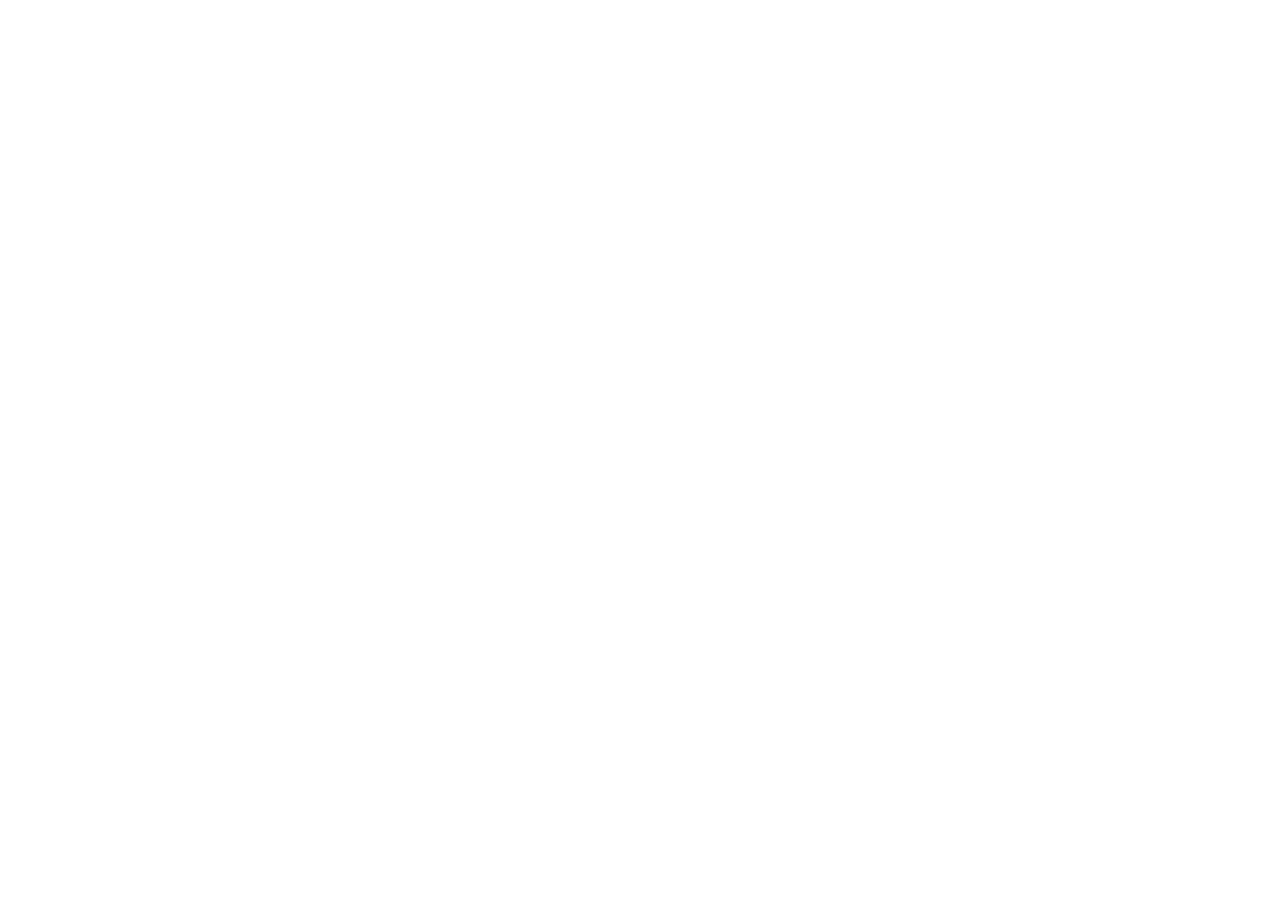
==== src/main/resources/templates/index.html @ 96df3c68 "index initialized" ====
<!DOCTYPE html>
<html lang="en" xmlns:th="http://www.w3.org/1999/xhtml">
<head>
    <meta charset="UTF-8">
    <title>Ask Mate</title>
    <link rel="stylesheet" href="https://stackpath.bootstrapcdn.com/bootstrap/4.1.3/css/bootstrap.min.css" integrity="sha384-MCw98/SFnGE8fJT3GXwEOngsV7Zt27NXFoaoApmYm81iuXoPkFOJwJ8ERdknLPMO" crossorigin="anonymous">
    <meta name="viewport" content="width=device-width, initial-scale=1, shrink-to-fit=no">

    <script src="https://code.jquery.com/jquery-3.3.1.slim.min.js" integrity="sha384-q8i/X+965DzO0rT7abK41JStQIAqVgRVzpbzo5smXKp4YfRvH+8abtTE1Pi6jizo" crossorigin="anonymous"></script>
    <script src="https://cdnjs.cloudflare.com/ajax/libs/popper.js/1.14.3/umd/popper.min.js" integrity="sha384-ZMP7rVo3mIykV+2+9J3UJ46jBk0WLaUAdn689aCwoqbBJiSnjAK/l8WvCWPIPm49" crossorigin="anonymous"></script>
    <script src="https://stackpath.bootstrapcdn.com/bootstrap/4.1.3/js/bootstrap.min.js" integrity="sha384-ChfqqxuZUCnJSK3+MXmPNIyE6ZbWh2IMqE241rYiqJxyMiZ6OW/JmZQ5stwEULTy" crossorigin="anonymous"></script>
</head>
<body>
    <div th:replace="header :: header">&nbsp;</div>

</body>
</html>
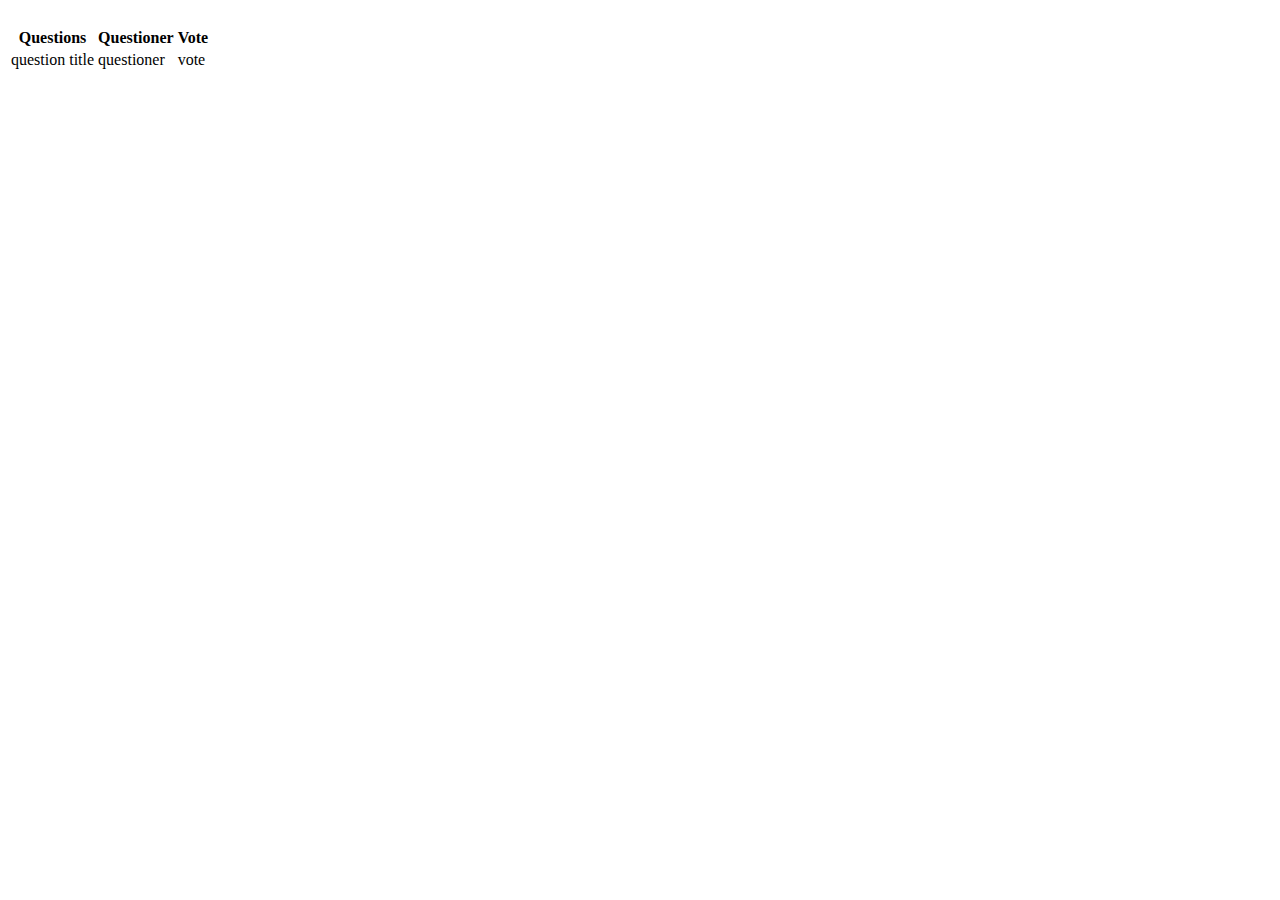
==== commit 3c896e1e: "index page implemented (show q title, owner and vote) and reformat code" ====
--- a/src/main/resources/templates/index.html
+++ b/src/main/resources/templates/index.html
@@ -3,15 +3,49 @@
 <head>
     <meta charset="UTF-8">
     <title>Ask Mate</title>
-    <link rel="stylesheet" href="https://stackpath.bootstrapcdn.com/bootstrap/4.1.3/css/bootstrap.min.css" integrity="sha384-MCw98/SFnGE8fJT3GXwEOngsV7Zt27NXFoaoApmYm81iuXoPkFOJwJ8ERdknLPMO" crossorigin="anonymous">
+    <link rel="stylesheet" href="https://stackpath.bootstrapcdn.com/bootstrap/4.1.3/css/bootstrap.min.css"
+          integrity="sha384-MCw98/SFnGE8fJT3GXwEOngsV7Zt27NXFoaoApmYm81iuXoPkFOJwJ8ERdknLPMO" crossorigin="anonymous">
     <meta name="viewport" content="width=device-width, initial-scale=1, shrink-to-fit=no">
 
-    <script src="https://code.jquery.com/jquery-3.3.1.slim.min.js" integrity="sha384-q8i/X+965DzO0rT7abK41JStQIAqVgRVzpbzo5smXKp4YfRvH+8abtTE1Pi6jizo" crossorigin="anonymous"></script>
-    <script src="https://cdnjs.cloudflare.com/ajax/libs/popper.js/1.14.3/umd/popper.min.js" integrity="sha384-ZMP7rVo3mIykV+2+9J3UJ46jBk0WLaUAdn689aCwoqbBJiSnjAK/l8WvCWPIPm49" crossorigin="anonymous"></script>
-    <script src="https://stackpath.bootstrapcdn.com/bootstrap/4.1.3/js/bootstrap.min.js" integrity="sha384-ChfqqxuZUCnJSK3+MXmPNIyE6ZbWh2IMqE241rYiqJxyMiZ6OW/JmZQ5stwEULTy" crossorigin="anonymous"></script>
+    <script src="https://code.jquery.com/jquery-3.3.1.slim.min.js"
+            integrity="sha384-q8i/X+965DzO0rT7abK41JStQIAqVgRVzpbzo5smXKp4YfRvH+8abtTE1Pi6jizo"
+            crossorigin="anonymous"></script>
+    <script src="https://cdnjs.cloudflare.com/ajax/libs/popper.js/1.14.3/umd/popper.min.js"
+            integrity="sha384-ZMP7rVo3mIykV+2+9J3UJ46jBk0WLaUAdn689aCwoqbBJiSnjAK/l8WvCWPIPm49"
+            crossorigin="anonymous"></script>
+    <script src="https://stackpath.bootstrapcdn.com/bootstrap/4.1.3/js/bootstrap.min.js"
+            integrity="sha384-ChfqqxuZUCnJSK3+MXmPNIyE6ZbWh2IMqE241rYiqJxyMiZ6OW/JmZQ5stwEULTy"
+            crossorigin="anonymous"></script>
 </head>
 <body>
-    <div th:replace="header :: header">&nbsp;</div>
+<div th:replace="header :: header">&nbsp;</div>
+
+<div class="container">
+    <div class="row list-group">
+        <div class="item col-xs-12">
+            <table class="table table-striped">
+                <thead>
+                <tr>
+                    <th scope="col">Questions</th>
+                    <th scope="col">Questioner</th>
+                    <th scope="col">Vote</th>
+                </tr>
+                </thead>
+                <tbody>
+                <div class="thumbnail" th:each="question: ${questions}">
+                    <!--<th scope="row">1</th>-->
+                    <tr>
+                        <td th:text="${question.question_title}">question title</td>
+                        <td th:text="${question.user.getName()}">questioner</td>
+                        <td th:text="${question.vote_number}">vote</td>
+                    </tr>
+                </div>
+                </tbody>
+            </table>
+
+        </div>
+    </div>
+</div>
 
 </body>
 </html>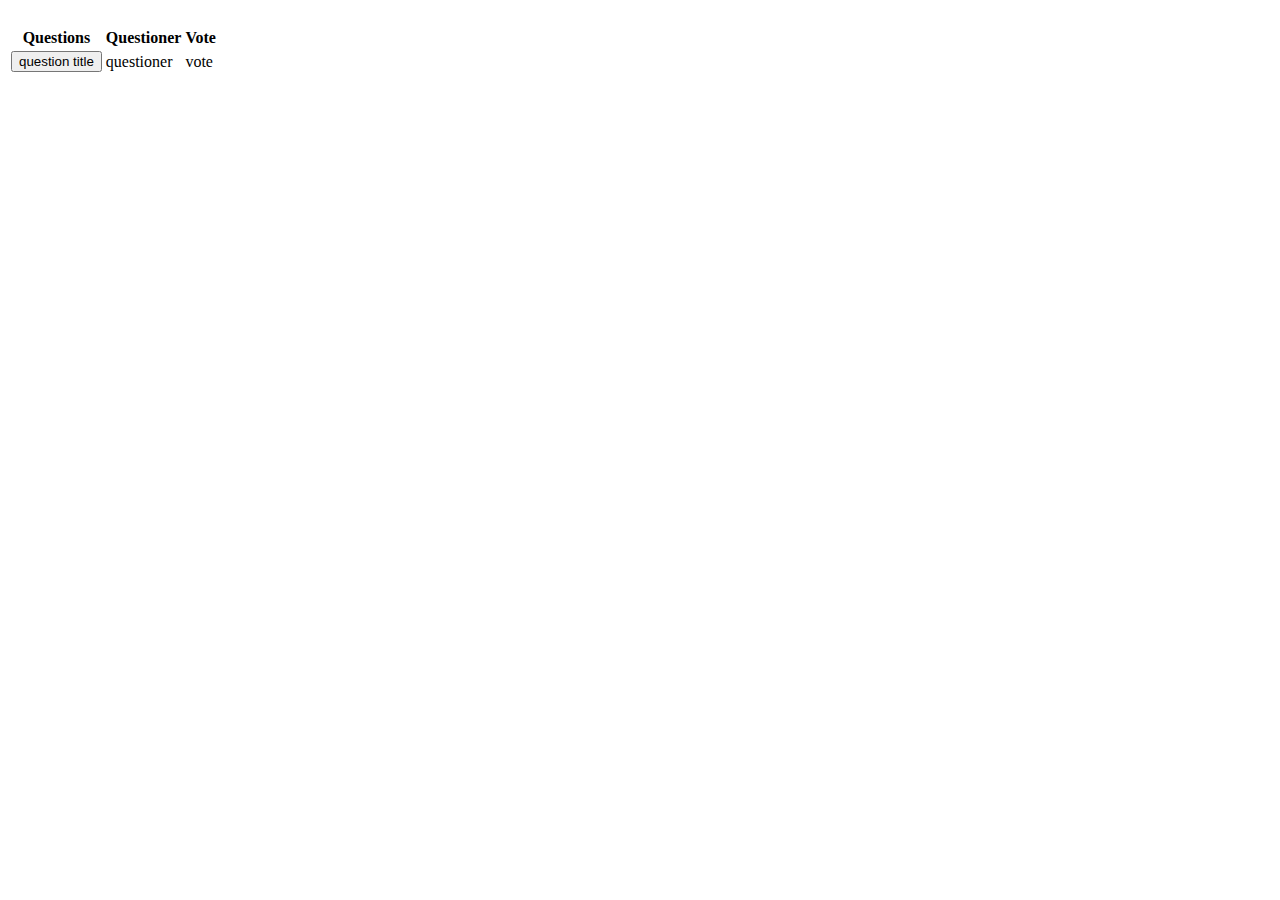
==== commit b100bb1a: "Questions' title are forms, redirect to question page" ====
--- a/src/main/resources/templates/index.html
+++ b/src/main/resources/templates/index.html
@@ -33,10 +33,14 @@
                 </thead>
                 <tbody>
                 <div class="thumbnail" th:each="question: ${questions}">
-                    <!--<th scope="row">1</th>-->
                     <tr>
-                        <td th:text="${question.question_title}">question title</td>
-                        <td th:text="${question.user.getName()}">questioner</td>
+                        <td>
+                       <form action="#" th:action="@{/question}" th:object="${question}" method = "get">
+                            <button th:text="${question.question_title}">question title</button>
+                            <input type="hidden" name="questionButton" th:value="${question.id}">
+                       </form>
+                        </td>
+                        <td th:text="${question.user.getUsername()}">questioner</td>
                         <td th:text="${question.vote_number}">vote</td>
                     </tr>
                 </div>
